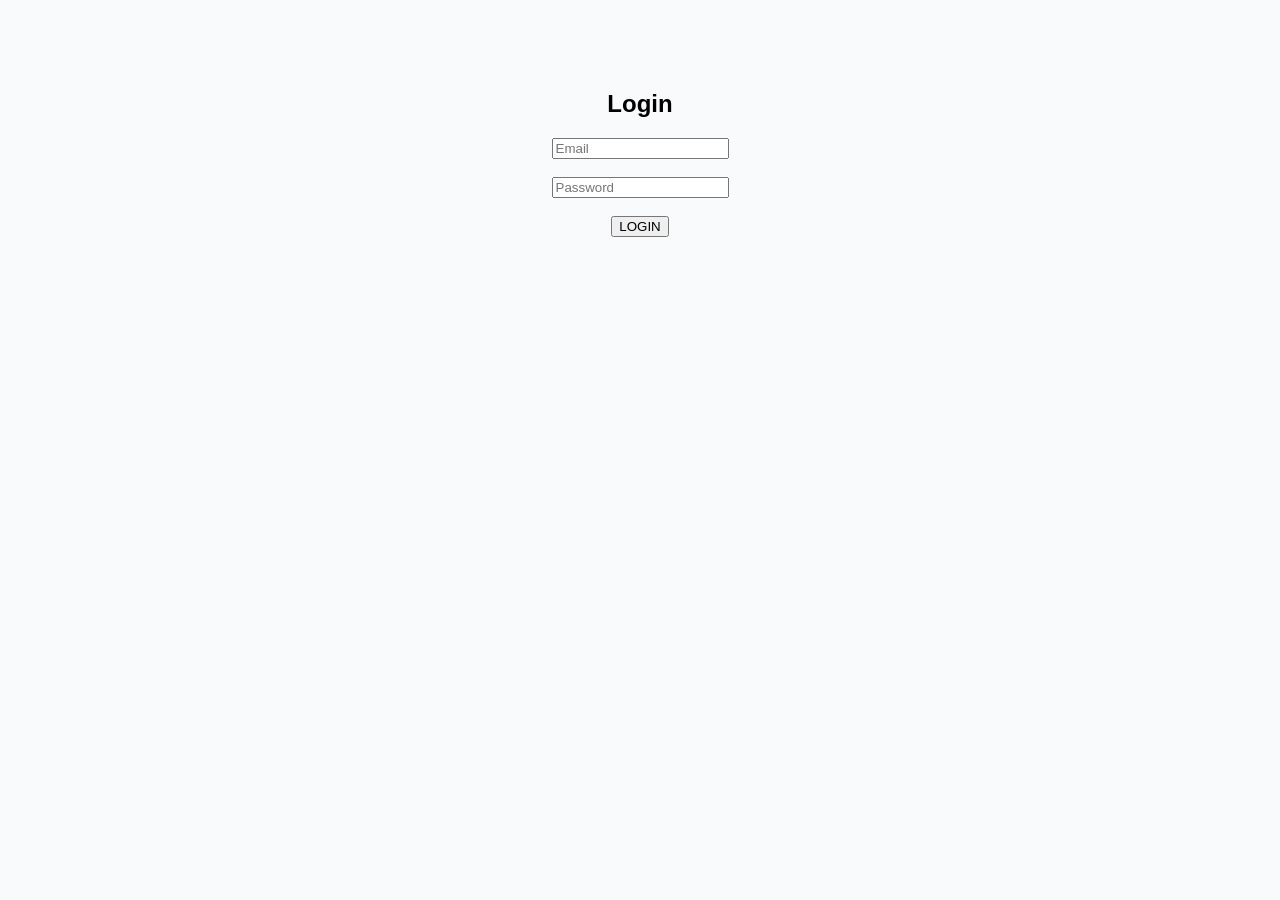
==== hafazanpro-smkpg-v0.1/pages/login.html @ bdb4794c "Initial Project Foundation v0.1" ====
<!doctype html><html><head><title>Login</title><link rel='stylesheet' href='../css/style.css'></head><body><div class='container'><h2>Login</h2><input placeholder='Email'><br><br><input type='password' placeholder='Password'><br><br><button>LOGIN</button></div></body></html>
---- hafazanpro-smkpg-v0.1/css/style.css ----
body{margin:0;font-family:Arial,sans-serif;background:#F8FAFC}.container{max-width:700px;margin:10vh auto;text-align:center}.btn{display:inline-block;background:#0B5D4B;color:#fff;padding:14px 24px;border-radius:12px;text-decoration:none}
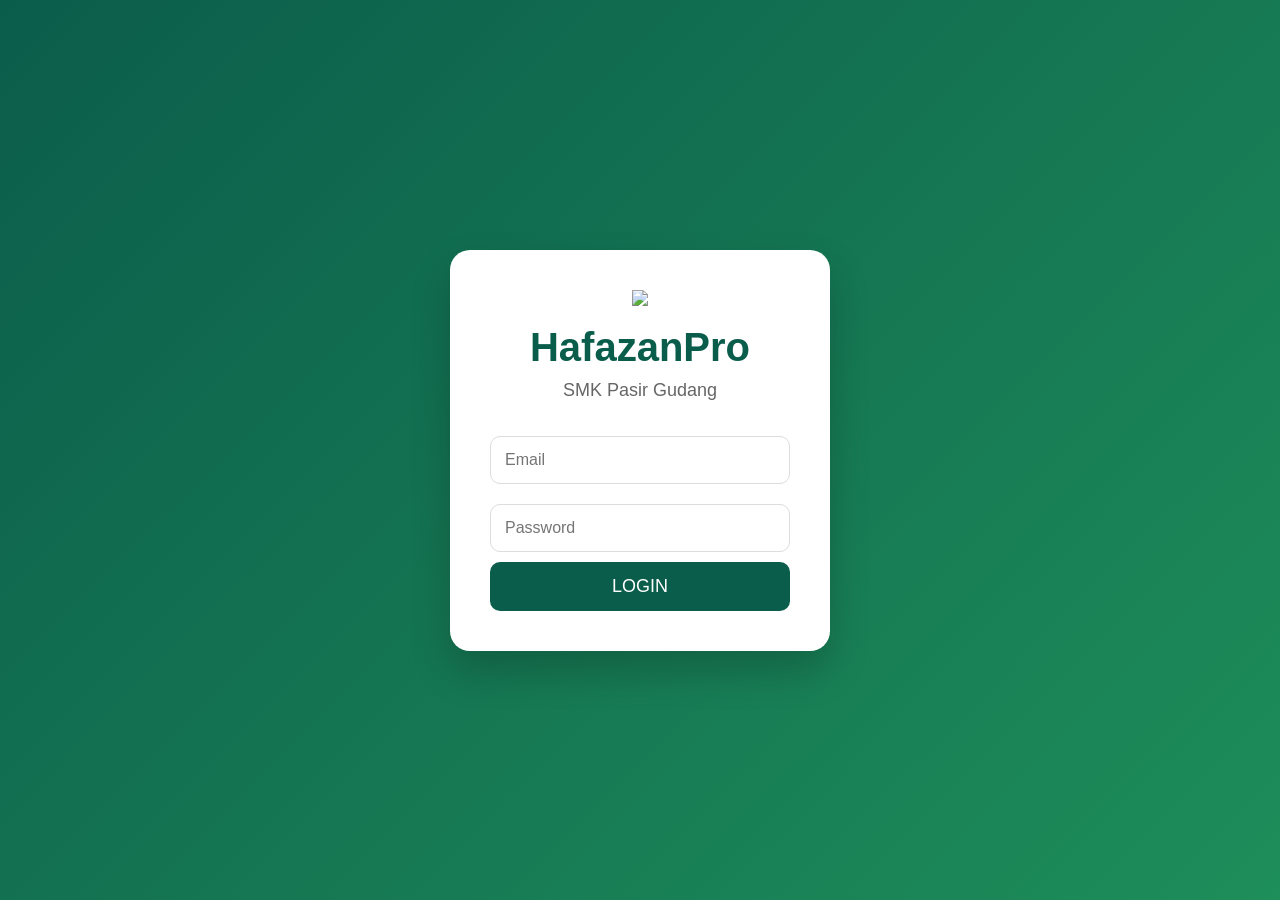
==== commit 8e483928: "Update login.html" ====
--- a/hafazanpro-smkpg-v0.1/pages/login.html
+++ b/hafazanpro-smkpg-v0.1/pages/login.html
@@ -1 +1,137 @@
-<!doctype html><html><head><title>Login</title><link rel='stylesheet' href='../css/style.css'></head><body><div class='container'><h2>Login</h2><input placeholder='Email'><br><br><input type='password' placeholder='Password'><br><br><button>LOGIN</button></div></body></html>+<!DOCTYPE html>
+<html lang="ms">
+<head>
+    <meta charset="UTF-8">
+    <meta name="viewport" content="width=device-width, initial-scale=1.0">
+
+    <title>Login | HafazanPro</title>
+
+    <link rel="stylesheet" href="../css/style.css">
+
+    <style>
+
+        body{
+
+            background:linear-gradient(135deg,#0B5D4B,#1E8E5A);
+
+            display:flex;
+
+            justify-content:center;
+
+            align-items:center;
+
+            height:100vh;
+
+        }
+
+        .card{
+
+            background:white;
+
+            width:380px;
+
+            padding:40px;
+
+            border-radius:20px;
+
+            box-shadow:0 20px 40px rgba(0,0,0,.2);
+
+            text-align:center;
+
+        }
+
+        .logo{
+
+            width:120px;
+
+            margin-bottom:15px;
+
+        }
+
+        h1{
+
+            color:#0B5D4B;
+
+            margin-bottom:5px;
+
+        }
+
+        p{
+
+            color:#666;
+
+            margin-bottom:25px;
+
+        }
+
+        input{
+
+            width:100%;
+
+            padding:14px;
+
+            margin:10px 0;
+
+            border-radius:10px;
+
+            border:1px solid #ddd;
+
+            font-size:16px;
+
+        }
+
+        button{
+
+            width:100%;
+
+            padding:14px;
+
+            background:#0B5D4B;
+
+            color:white;
+
+            border:none;
+
+            border-radius:10px;
+
+            font-size:18px;
+
+            cursor:pointer;
+
+        }
+
+        button:hover{
+
+            background:#094638;
+
+        }
+
+    </style>
+
+</head>
+
+<body>
+
+<div class="card">
+
+<img src="../assets/logo/logo.png" class="logo">
+
+<h1>HafazanPro</h1>
+
+<p>SMK Pasir Gudang</p>
+
+<input type="email" placeholder="Email">
+
+<input type="password" placeholder="Password">
+
+<button onclick="location.href='dashboard.html'">
+
+LOGIN
+
+</button>
+
+</div>
+
+</body>
+
+</html>
--- a/hafazanpro-smkpg-v0.1/css/style.css
+++ b/hafazanpro-smkpg-v0.1/css/style.css
@@ -1 +1,69 @@
-body{margin:0;font-family:Arial,sans-serif;background:#F8FAFC}.container{max-width:700px;margin:10vh auto;text-align:center}.btn{display:inline-block;background:#0B5D4B;color:#fff;padding:14px 24px;border-radius:12px;text-decoration:none}+*{
+margin:0;
+padding:0;
+box-sizing:border-box;
+}
+
+body{
+
+background:#F8FAFC;
+
+font-family:Arial,sans-serif;
+
+display:flex;
+
+justify-content:center;
+
+align-items:center;
+
+height:100vh;
+
+}
+
+.container{
+
+text-align:center;
+
+}
+
+.logo{
+
+width:150px;
+
+margin-bottom:20px;
+
+}
+
+h1{
+
+color:#0B5D4B;
+
+font-size:40px;
+
+}
+
+p{
+
+margin:10px 0 30px;
+
+font-size:18px;
+
+}
+
+button{
+
+background:#0B5D4B;
+
+color:white;
+
+border:none;
+
+padding:15px 40px;
+
+border-radius:12px;
+
+font-size:18px;
+
+cursor:pointer;
+
+}
